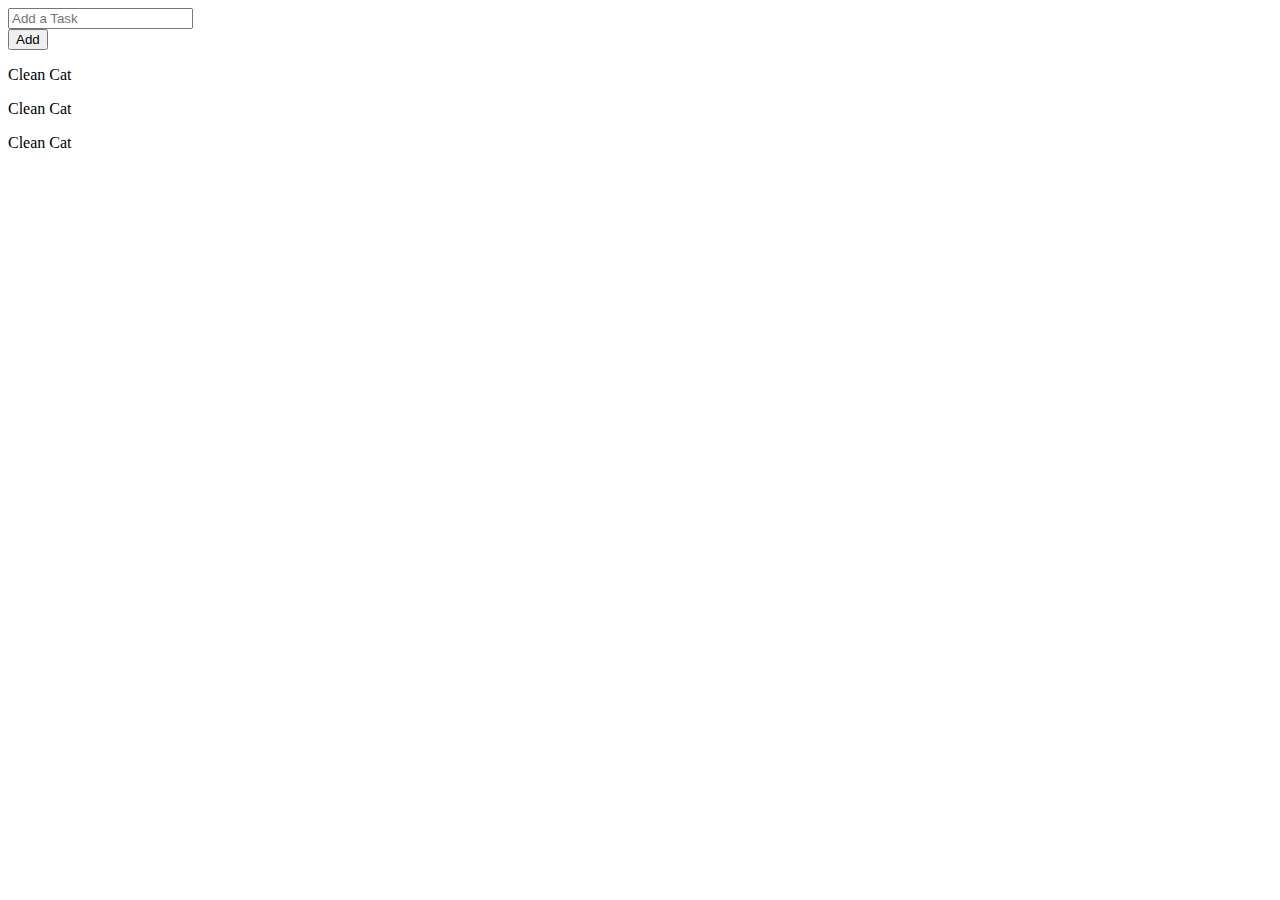
==== lab1/index.html @ ac0fdfb4 "backup 2-14-24" ====
<!doctype html>
<html lang="en">
  <head>
    <meta charset="UTF-8" />
    <meta name="viewport" content="width=device-width, initial-scale=1.0" />
    <link
      href="https://cdn.jsdelivr.net/npm/bootstrap@5.1.3/dist/css/bootstrap.min.css"
      rel="stylesheet"
      integrity="sha384-1BmE4kWBq78iYhFldvKuhfTAU6auU8tT94WrHftjDbrCEXSU1oBoqyl2QvZ6jIW3"
      crossorigin="anonymous"
    />
    <link rel="stylesheet" href="style.css" />
    <title>To Do List</title>
  </head>
  <body class="bg-secondary">
    <main class="container m-5 p-3 mx-auto rounded bg-light shadow">
      <section class="row justify-content-center">
        <div class="col col-11 mx-auto">
          <div class="row bg-white rounded shadow-sm p-2">
            <div class="col">
              <input
                class="form-control form-control-lg border-0 add-todo-input bg-transparent rounded border outline"
                type="text"
                placeholder="Add a Task"
              />
            </div>
            <div class="col-auto px-0 mx-0">
              <button type="button" class="btn btn-lg btn-primary">Add</button>
            </div>
          </div>
        </div>
      </section>
      <section class="row">
        <div class="col-3 m-5">
          <div class="card">
            <p class="fs-4 ps-4">Clean Cat</p>
          </div>
        </div>
        <div class="col-3 m-5">
          <div class="card">
            <p class="fs-4 ps-4">Clean Cat</p>
          </div>
        </div>
        <div class="col-3 m-5">
          <div class="card">
            <p class="fs-4 ps-4">Clean Cat</p>
          </div>
        </div>
      </section>
    </main>
  </body>
  <script
    src="https://cdn.jsdelivr.net/npm/bootstrap@5.1.3/dist/js/bootstrap.bundle.min.js"
    integrity="sha384-ka7Sk0Gln4gmtz2MlQnikT1wXgYsOg+OMhuP+IlRH9sENBO0LRn5q+8nbTov4+1p"
    crossorigin="anonymous"
  ></script>
  <script src="script.js"></script>
</html>
---- lab1/style.css ----
.add-todo-input:focus,
.edit-todo-input:focus {
  border: none !important;
  box-shadow: none !important;
}
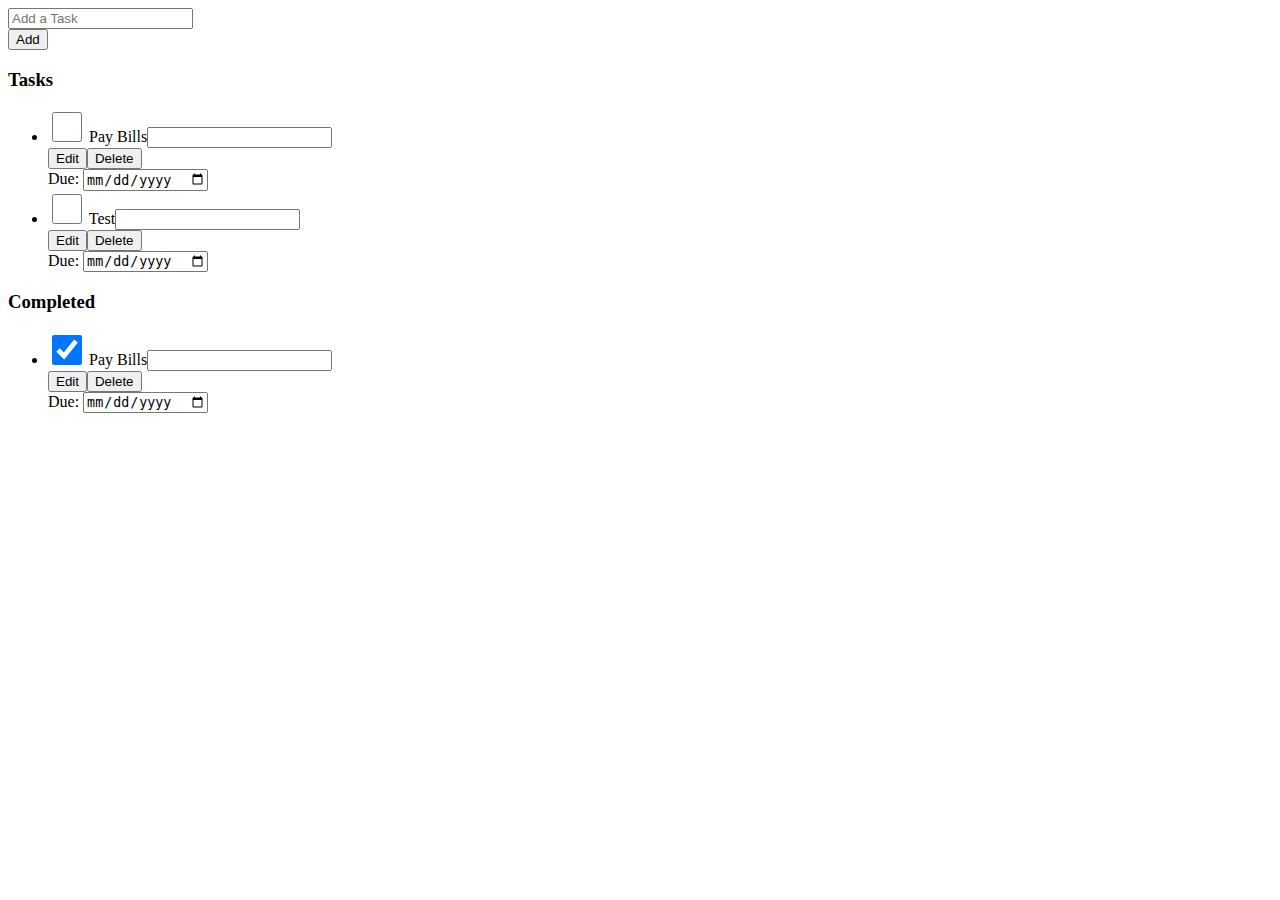
==== commit 7c89f4d7: "Complete Part A & B" ====
--- a/lab1/index.html
+++ b/lab1/index.html
@@ -14,37 +14,126 @@
   </head>
   <body class="bg-secondary">
     <main class="container m-5 p-3 mx-auto rounded bg-light shadow">
-      <section class="row justify-content-center">
+      <section class="row justify-content-center mt-3">
         <div class="col col-11 mx-auto">
           <div class="row bg-white rounded shadow-sm p-2">
             <div class="col">
               <input
-                class="form-control form-control-lg border-0 add-todo-input bg-transparent rounded border outline"
+                class="form-control form-control-lg border-0 add-todo-input bg-transparent rounded"
                 type="text"
                 placeholder="Add a Task"
+                id="taskInput"
               />
             </div>
             <div class="col-auto px-0 mx-0">
-              <button type="button" class="btn btn-lg btn-primary">Add</button>
+              <button
+                type="button"
+                class="btn btn-lg btn-primary"
+                onclick="addTask()"
+              >
+                Add
+              </button>
             </div>
           </div>
         </div>
       </section>
-      <section class="row">
-        <div class="col-3 m-5">
-          <div class="card">
-            <p class="fs-4 ps-4">Clean Cat</p>
-          </div>
+      <section class="row justify-content-center">
+        <div class="col-6 mt-3">
+          <h3
+            class="text-center text-secondary border-bottom border-dark border-2 pb-3"
+          >
+            Tasks
+          </h3>
+          <section class="row mt-3">
+            <div class="col">
+              <ul id="taskList" class="list-unstyled">
+                <li class="row d-flex mb-3">
+                  <input type="checkbox" class="col-1 checkbox mt-2 ms-4" />
+                  <label class="fs-3 col-3 text-center">Pay Bills</label
+                  ><input type="text" class="d-none" />
+                  <div class="col-3">
+                    <button id="edit" class="btn btn-outline-success me-3">
+                      Edit</button
+                    ><button id="delete" class="btn btn-outline-danger">
+                      Delete
+                    </button>
+                  </div>
+                  <div class="col-5 d-flex justify-content-evenly">
+                    <label class="fs-3">Due: </label>
+                    <input
+                      type="date"
+                      class="text-center fs-5 border-0 rounded bg-light"
+                    />
+                  </div>
+                </li>
+                <li class="row d-flex mb-3">
+                  <input
+                    type="checkbox"
+                    class="col-1 checkbox mt-2 ms-4"
+                    onclick="completeTask(this)"
+                  />
+                  <label class="fs-3 col-3 text-center">Test</label
+                  ><input type="text" class="d-none" />
+                  <div class="col-3">
+                    <button id="edit" class="btn btn-outline-success me-3">
+                      Edit</button
+                    ><button
+                      id="delete"
+                      class="btn btn-outline-danger"
+                      onclick="deleteItem(this)"
+                    >
+                      Delete
+                    </button>
+                  </div>
+                  <div class="col-5 d-flex justify-content-evenly">
+                    <label class="fs-3">Due: </label>
+                    <input
+                      type="date"
+                      class="text-center fs-5 border-0 rounded bg-light"
+                    />
+                  </div>
+                </li>
+              </ul>
+            </div>
+          </section>
         </div>
-        <div class="col-3 m-5">
-          <div class="card">
-            <p class="fs-4 ps-4">Clean Cat</p>
-          </div>
-        </div>
-        <div class="col-3 m-5">
-          <div class="card">
-            <p class="fs-4 ps-4">Clean Cat</p>
-          </div>
+        <div class="col-6 mt-3">
+          <h3
+            class="text-center text-success border-bottom border-dark border-2 pb-3"
+          >
+            Completed
+          </h3>
+          <section class="row mt-3">
+            <div class="col">
+              <ul id="completedTasks" class="list-unstyled">
+                <li
+                  class="row d-flex mb-3 text-decoration-line-through text-secondary"
+                >
+                  <input
+                    type="checkbox"
+                    class="col-1 checkbox mt-2 ms-4"
+                    checked
+                  />
+                  <label class="fs-3 col-3 text-center">Pay Bills</label
+                  ><input type="text" class="d-none" />
+                  <div class="col-3">
+                    <button id="edit" class="btn btn-outline-success me-3">
+                      Edit</button
+                    ><button id="delete" class="btn btn-outline-danger">
+                      Delete
+                    </button>
+                  </div>
+                  <div class="col-5 d-flex justify-content-evenly">
+                    <label class="fs-3">Due: </label>
+                    <input
+                      type="date"
+                      class="text-center fs-5 border-0 rounded bg-light"
+                    />
+                  </div>
+                </li>
+              </ul>
+            </div>
+          </section>
         </div>
       </section>
     </main>
--- a/lab1/style.css
+++ b/lab1/style.css
@@ -1,5 +1,4 @@
-.add-todo-input:focus,
-.edit-todo-input:focus {
-  border: none !important;
-  box-shadow: none !important;
+.checkbox {
+  width: 30px;
+  height: 30px;
 }
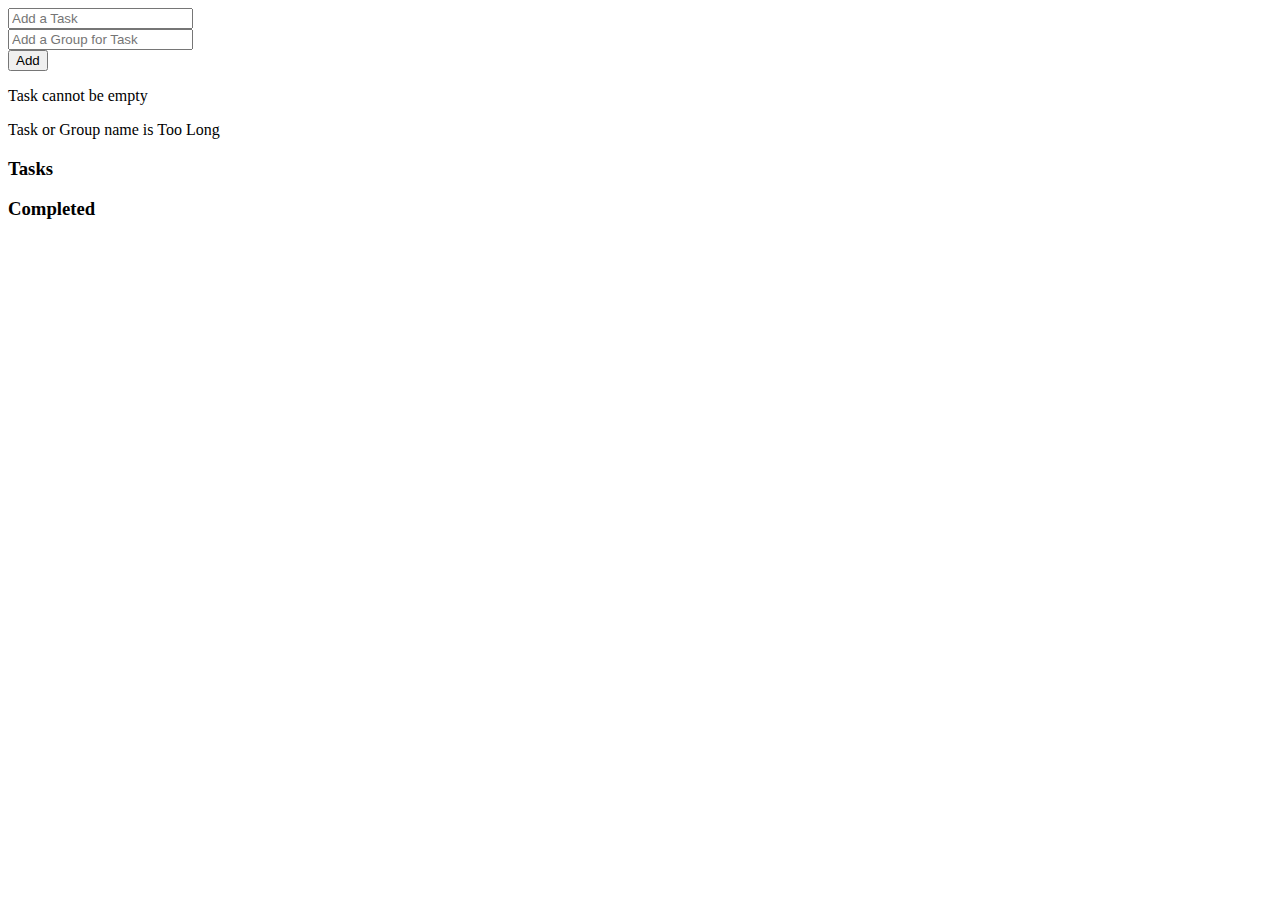
==== commit 0e94150b: "Added Remaining Parts (C,D)" ====
--- a/lab1/index.html
+++ b/lab1/index.html
@@ -15,17 +15,26 @@
   <body class="bg-secondary">
     <main class="container m-5 p-3 mx-auto rounded bg-light shadow">
       <section class="row justify-content-center mt-3">
-        <div class="col col-11 mx-auto">
+        <div class="col-11 mx-auto">
           <div class="row bg-white rounded shadow-sm p-2">
-            <div class="col">
+            <div class="col-xxl-6 col-sm-12">
               <input
-                class="form-control form-control-lg border-0 add-todo-input bg-transparent rounded"
+                class="form-control form-control-lg border-0 bg-transparent rounded mt-2"
                 type="text"
                 placeholder="Add a Task"
                 id="taskInput"
               />
             </div>
-            <div class="col-auto px-0 mx-0">
+            <div class="col">
+              <input
+                class="form-control form-control-lg border-0 bg-light mt-2"
+                type="text"
+                placeholder="Add a Group for Task"
+                id="groupInput"
+              />
+            </div>
+
+            <div class="col-auto px-0 mx-0 mt-2">
               <button
                 type="button"
                 class="btn btn-lg btn-primary"
@@ -36,9 +45,15 @@
             </div>
           </div>
         </div>
+        <p id="emptyTask" class="text-center fs-4 text-danger mt-3 d-none">
+          Task cannot be empty
+        </p>
+        <p id="longTask" class="text-center fs-4 text-danger mt-3 d-none">
+          Task or Group name is Too Long
+        </p>
       </section>
       <section class="row justify-content-center">
-        <div class="col-6 mt-3">
+        <div class="col-xxl-9 col-lg-12 mt-3">
           <h3
             class="text-center text-secondary border-bottom border-dark border-2 pb-3"
           >
@@ -46,58 +61,52 @@
           </h3>
           <section class="row mt-3">
             <div class="col">
-              <ul id="taskList" class="list-unstyled">
-                <li class="row d-flex mb-3">
-                  <input type="checkbox" class="col-1 checkbox mt-2 ms-4" />
-                  <label class="fs-3 col-3 text-center">Pay Bills</label
-                  ><input type="text" class="d-none" />
-                  <div class="col-3">
-                    <button id="edit" class="btn btn-outline-success me-3">
-                      Edit</button
-                    ><button id="delete" class="btn btn-outline-danger">
-                      Delete
-                    </button>
-                  </div>
-                  <div class="col-5 d-flex justify-content-evenly">
-                    <label class="fs-3">Due: </label>
-                    <input
-                      type="date"
-                      class="text-center fs-5 border-0 rounded bg-light"
-                    />
-                  </div>
-                </li>
-                <li class="row d-flex mb-3">
-                  <input
-                    type="checkbox"
-                    class="col-1 checkbox mt-2 ms-4"
-                    onclick="completeTask(this)"
-                  />
-                  <label class="fs-3 col-3 text-center">Test</label
-                  ><input type="text" class="d-none" />
-                  <div class="col-3">
-                    <button id="edit" class="btn btn-outline-success me-3">
-                      Edit</button
-                    ><button
-                      id="delete"
-                      class="btn btn-outline-danger"
-                      onclick="deleteItem(this)"
-                    >
-                      Delete
-                    </button>
-                  </div>
-                  <div class="col-5 d-flex justify-content-evenly">
-                    <label class="fs-3">Due: </label>
-                    <input
-                      type="date"
-                      class="text-center fs-5 border-0 rounded bg-light"
-                    />
-                  </div>
-                </li>
-              </ul>
+              <ul id="taskList" class="list-unstyled"></ul>
             </div>
           </section>
+          <dialog id="modal" class="border-0 rounded">
+            <section class="row d-flex justify-content-center">
+              <div class="col">
+                <input
+                  class="form-control form-control-lg border-0 bg-transparent rounded"
+                  type="text"
+                  placeholder="Add a Sub Task"
+                  id="subtaskInput"
+                />
+              </div>
+              <div class="col-auto px-0 mx-0">
+                <button
+                  id="modalSubmit"
+                  type="button"
+                  class="btn btn-lg btn-primary"
+                  onclick="subTask()"
+                >
+                  Add
+                </button>
+                <button
+                  id="modalClose"
+                  type="button"
+                  class="btn btn-lg btn-dark"
+                >
+                  Close
+                </button>
+              </div>
+              <p
+                id="emptysubTask"
+                class="text-center fs-4 text-danger mt-3 d-none"
+              >
+                Task cannot be empty
+              </p>
+              <p
+                id="longsubTask"
+                class="text-center fs-4 text-danger mt-3 d-none"
+              >
+                Task is Too Long
+              </p>
+            </section>
+          </dialog>
         </div>
-        <div class="col-6 mt-3">
+        <div id="completeContainer" class="col-xl-9 col-lg-12 mt-3 d-none">
           <h3
             class="text-center text-success border-bottom border-dark border-2 pb-3"
           >
@@ -105,38 +114,13 @@
           </h3>
           <section class="row mt-3">
             <div class="col">
-              <ul id="completedTasks" class="list-unstyled">
-                <li
-                  class="row d-flex mb-3 text-decoration-line-through text-secondary"
-                >
-                  <input
-                    type="checkbox"
-                    class="col-1 checkbox mt-2 ms-4"
-                    checked
-                  />
-                  <label class="fs-3 col-3 text-center">Pay Bills</label
-                  ><input type="text" class="d-none" />
-                  <div class="col-3">
-                    <button id="edit" class="btn btn-outline-success me-3">
-                      Edit</button
-                    ><button id="delete" class="btn btn-outline-danger">
-                      Delete
-                    </button>
-                  </div>
-                  <div class="col-5 d-flex justify-content-evenly">
-                    <label class="fs-3">Due: </label>
-                    <input
-                      type="date"
-                      class="text-center fs-5 border-0 rounded bg-light"
-                    />
-                  </div>
-                </li>
-              </ul>
+              <ul id="completedTasks" class="list-unstyled"></ul>
             </div>
           </section>
         </div>
       </section>
     </main>
+    <audio src="../yay.mp3" id="completeSound"></audio>
   </body>
   <script
     src="https://cdn.jsdelivr.net/npm/bootstrap@5.1.3/dist/js/bootstrap.bundle.min.js"
